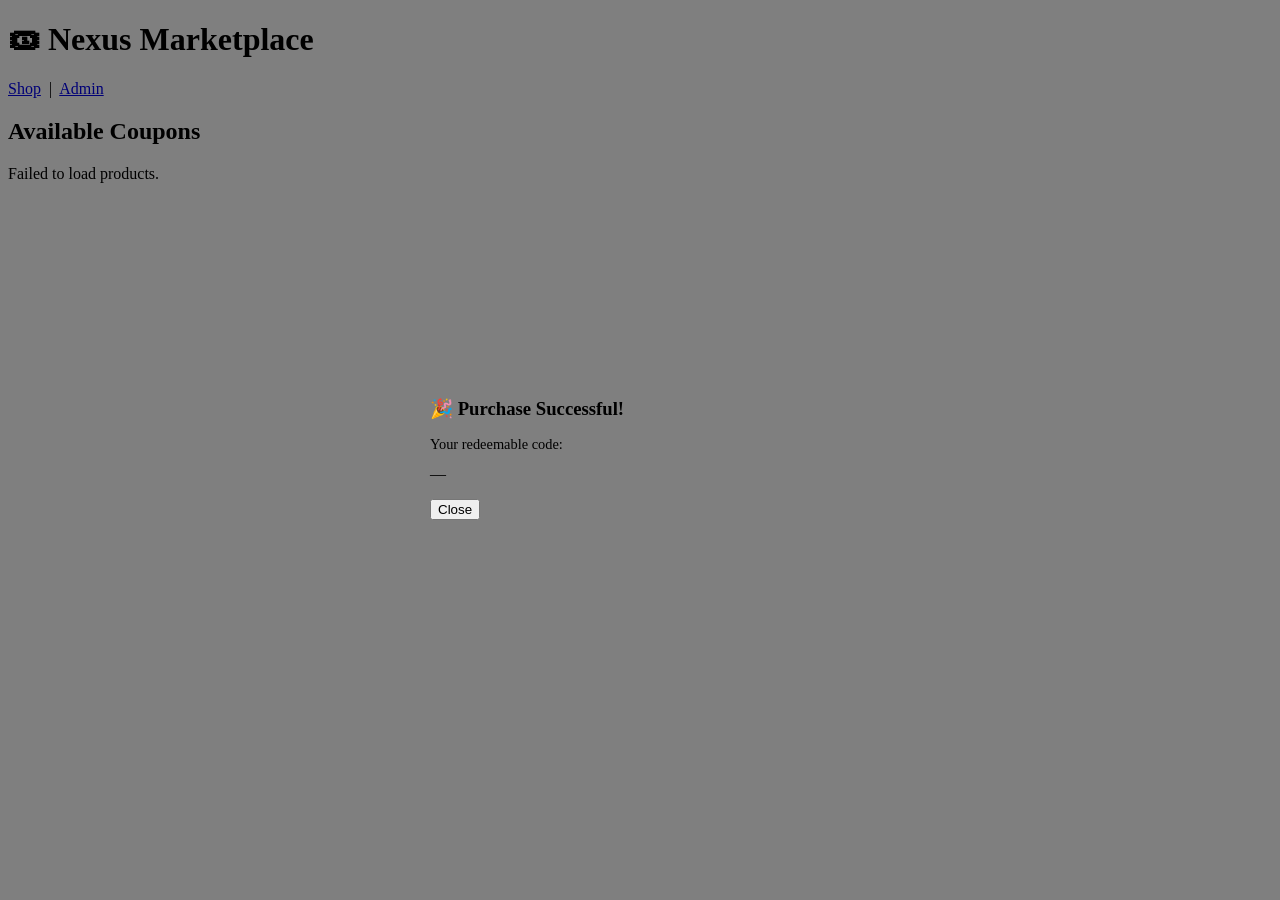
==== app/static/index.html @ f9da906c "feat: minimal HTML/JS frontend, idempotent seed, static file serving" ====
<!DOCTYPE html>
<html lang="en">
<head>
  <meta charset="UTF-8" />
  <meta name="viewport" content="width=device-width, initial-scale=1.0" />
  <title>Nexus Coupon Marketplace</title>
  <link rel="stylesheet" href="/static/styles.css" />
</head>
<body>
  <header>
    <h1>🎟 Nexus Marketplace</h1>
    <nav>
      <a href="/" class="active">Shop</a> &nbsp;|&nbsp;
      <a href="/admin">Admin</a>
    </nav>
  </header>

  <main>
    <h2>Available Coupons</h2>
    <div id="flash"></div>
    <div id="grid" class="coupon-grid">
      <p>Loading…</p>
    </div>
  </main>

  <!-- Purchase success modal -->
  <div id="modal" class="hidden" style="position:fixed;inset:0;background:rgba(0,0,0,.5);display:flex;align-items:center;justify-content:center;">
    <div class="card" style="max-width:420px;width:100%;margin:0 1rem;">
      <h3 style="margin-bottom:1rem">🎉 Purchase Successful!</h3>
      <p style="margin-bottom:.75rem;font-size:.9rem;">Your redeemable code:</p>
      <div id="modal-value" class="value-box" style="margin-bottom:1rem">—</div>
      <button class="btn btn-primary btn-full" onclick="closeModal()">Close</button>
    </div>
  </div>

  <script>
    const flash = document.getElementById('flash');

    function showFlash(msg, type='error') {
      flash.innerHTML = `<div class="alert alert-${type}">${msg}</div>`;
      setTimeout(() => flash.innerHTML = '', 5000);
    }

    function closeModal() {
      document.getElementById('modal').classList.add('hidden');
      loadProducts(); // refresh grid after purchase
    }

    async function loadProducts() {
      const grid = document.getElementById('grid');
      try {
        const res = await fetch('/api/storefront/products');
        const products = await res.json();
        if (products.length === 0) {
          grid.innerHTML = '<p style="color:#666">No coupons available right now.</p>';
          return;
        }
        grid.innerHTML = products.map(p => `
          <div class="coupon-card">
            <img src="${escHtml(p.image_url)}" alt="${escHtml(p.name)}"
                 onerror="this.src='/static/placeholder.svg'">
            <div class="info">
              <div class="name">${escHtml(p.name)}</div>
              <div class="desc">${escHtml(p.description)}</div>
              <div class="price">$${p.price.toFixed(2)}</div>
            </div>
            <div class="actions">
              <button class="btn btn-primary btn-full" onclick="buy('${p.id}')">
                Buy for $${p.price.toFixed(2)}
              </button>
            </div>
          </div>
        `).join('');
      } catch {
        grid.innerHTML = '<p class="alert alert-error">Failed to load products.</p>';
      }
    }

    async function buy(productId) {
      try {
        const res = await fetch(`/api/storefront/products/${productId}/purchase`, {
          method: 'POST',
        });
        const body = await res.json();
        if (!res.ok) {
          showFlash(`Error: ${body.message || body.error_code}`);
          return;
        }
        // Show value in modal — it's only returned after a successful purchase.
        document.getElementById('modal-value').textContent =
          body.value_type === 'IMAGE'
            ? `[Image URL]: ${body.value}`
            : body.value;
        document.getElementById('modal').classList.remove('hidden');
      } catch {
        showFlash('Network error. Please try again.');
      }
    }

    function escHtml(str) {
      return String(str).replace(/[&<>"']/g, c =>
        ({'&':'&amp;','<':'&lt;','>':'&gt;','"':'&quot;',"'":'&#39;'}[c]));
    }

    loadProducts();
  </script>
</body>
</html>
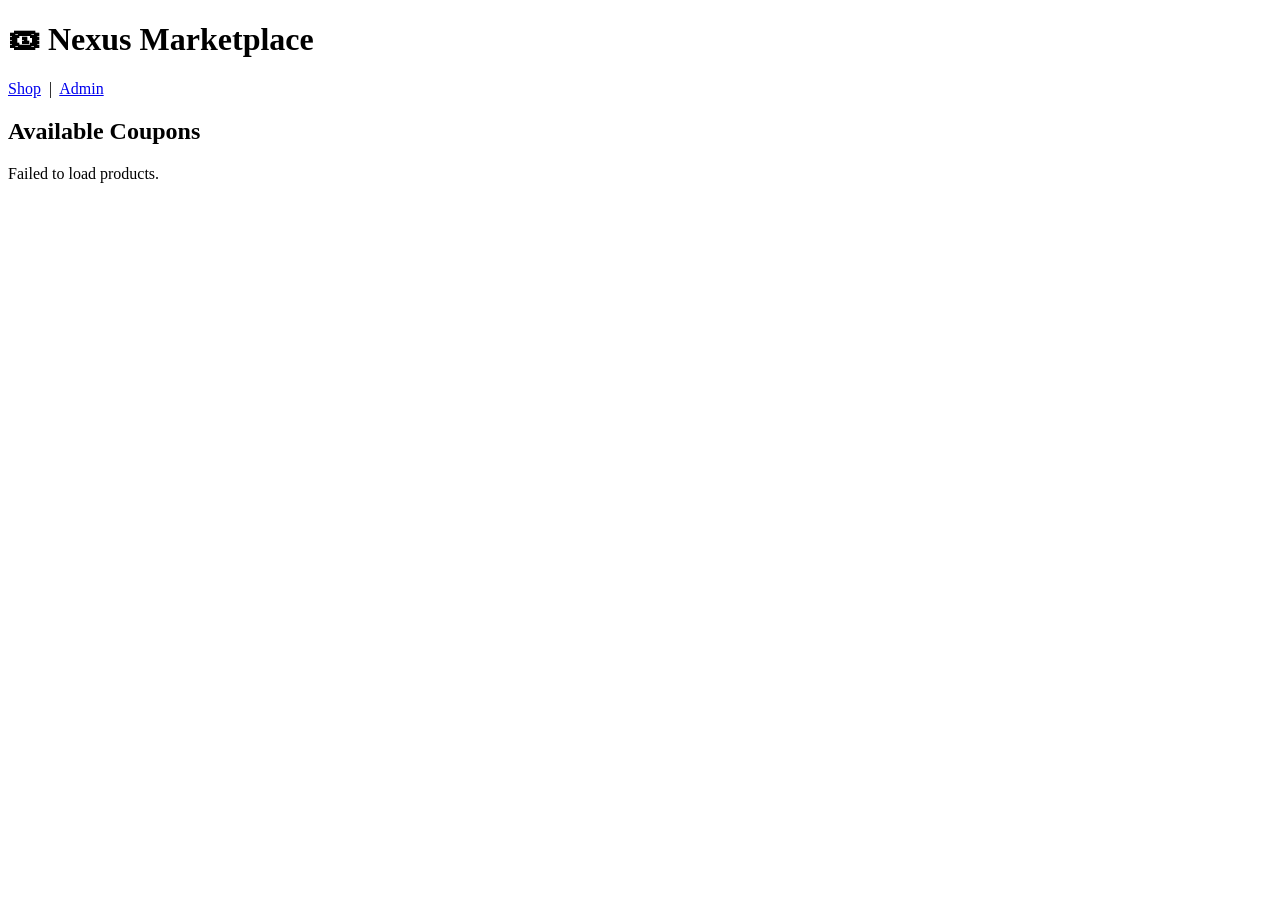
==== commit 1b8e5c00: "fix: modal hidden on page load (inline display:flex overrode .hidden class); reset seed" ====
--- a/app/static/index.html
+++ b/app/static/index.html
@@ -23,8 +23,9 @@
     </div>
   </main>
 
-  <!-- Purchase success modal -->
-  <div id="modal" class="hidden" style="position:fixed;inset:0;background:rgba(0,0,0,.5);display:flex;align-items:center;justify-content:center;">
+  <!-- Purchase success modal: display is controlled entirely by JS (no inline display:flex,
+       which would override the .hidden class and show the modal on page load) -->
+  <div id="modal" style="display:none;position:fixed;inset:0;background:rgba(0,0,0,.5);align-items:center;justify-content:center;">
     <div class="card" style="max-width:420px;width:100%;margin:0 1rem;">
       <h3 style="margin-bottom:1rem">🎉 Purchase Successful!</h3>
       <p style="margin-bottom:.75rem;font-size:.9rem;">Your redeemable code:</p>
@@ -42,7 +43,7 @@
     }
 
     function closeModal() {
-      document.getElementById('modal').classList.add('hidden');
+      document.getElementById('modal').style.display = 'none';
       loadProducts(); // refresh grid after purchase
     }
 
@@ -91,7 +92,7 @@
           body.value_type === 'IMAGE'
             ? `[Image URL]: ${body.value}`
             : body.value;
-        document.getElementById('modal').classList.remove('hidden');
+        document.getElementById('modal').style.display = 'flex';
       } catch {
         showFlash('Network error. Please try again.');
       }
